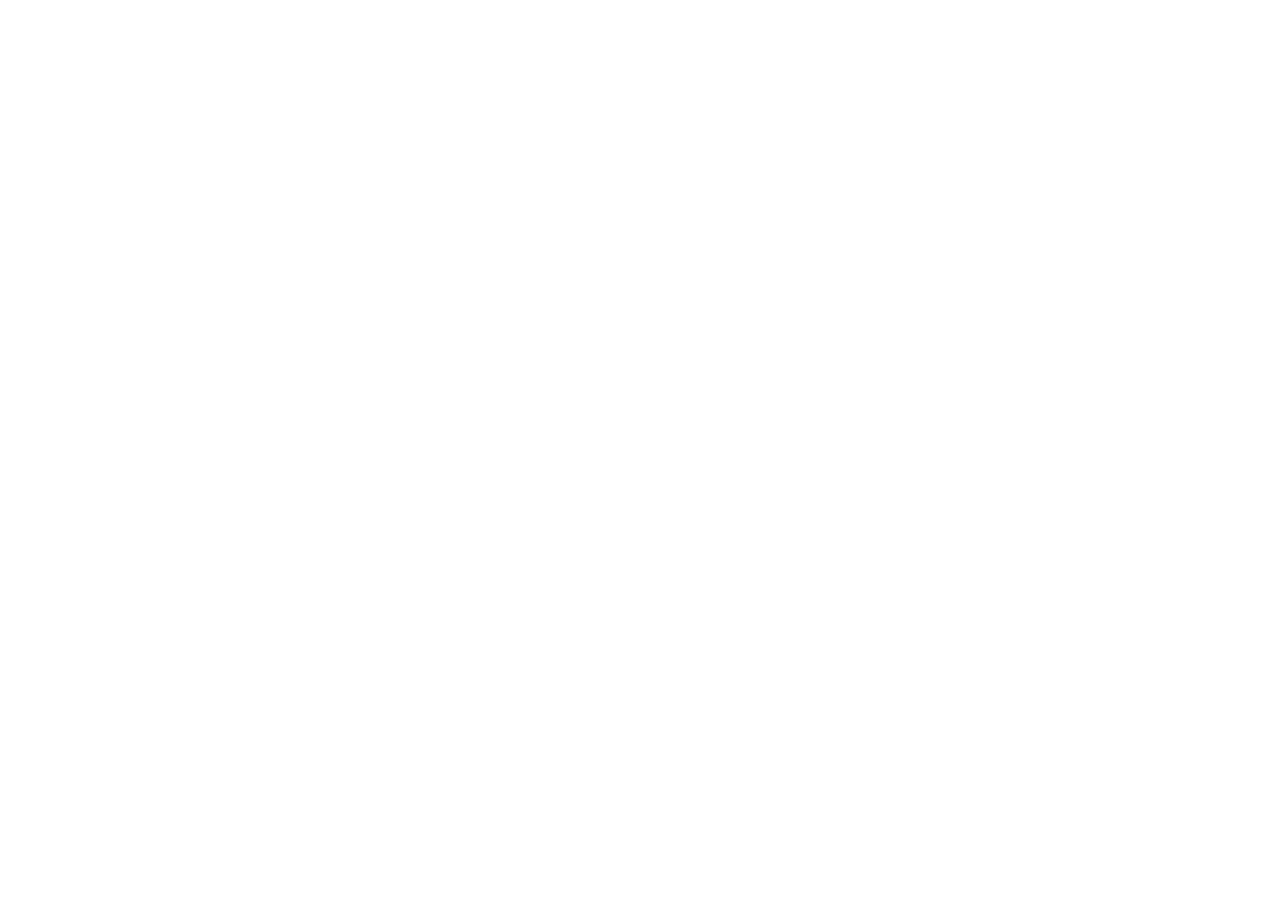
==== Connecting to a Database/dataForm.html @ 1a1735d2 "Create dataForm.html" ====
<!doctype html> <html lang="en">
<head>
        <meta charset="utf-8">
        <meta name="viewport" content="width=device-width, initial-scale=1">

        <title>Form</title> 
        <script>

        </script>
    </head>
    <body>
<!--we will start here-->
    </body>
</html>
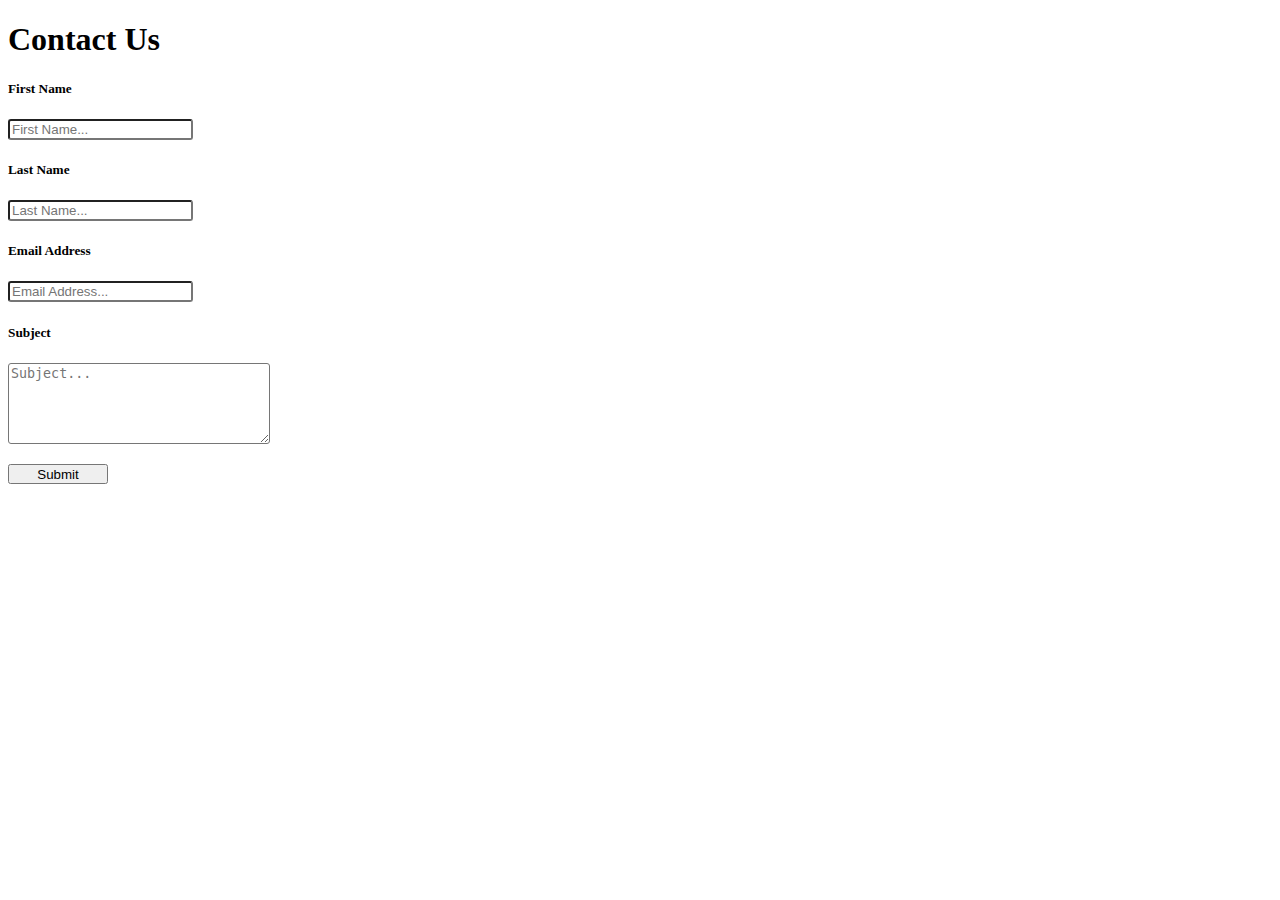
==== commit 6b92a26a: "Update dataForm.html" ====
--- a/Connecting to a Database/dataForm.html
+++ b/Connecting to a Database/dataForm.html
@@ -9,6 +9,23 @@
         </script>
     </head>
     <body>
-<!--we will start here-->
+        <h1>Contact Us</h1> 
+        <form>
+            <h5>First Name</h5>
+            <input name="input1" placeholder="First Name..." style="border-radius: 3px;">
+            
+            <h5>Last Name</h5>
+            <input name="input2" placeholder="Last Name..." style="border-radius: 3px;">
+            
+            <h5>Email Address</h5>
+            <input name="input3" placeholder="Email Address..." style="border-radius: 3px;">
+            
+            <h5>Subject</h5>
+            <textarea name="input4" placeholder="Subject..." style="border-radius: 3px;" rows="5" cols="30"></textarea>
+            <br>
+            <button name="button1" type="submit" style="width: 100px; height: 20px; margin-top: 1rem;">Submit</button>
+            
+            <!-- Add Submit Button or other form elements here -->
+        </form>
     </body>
 </html>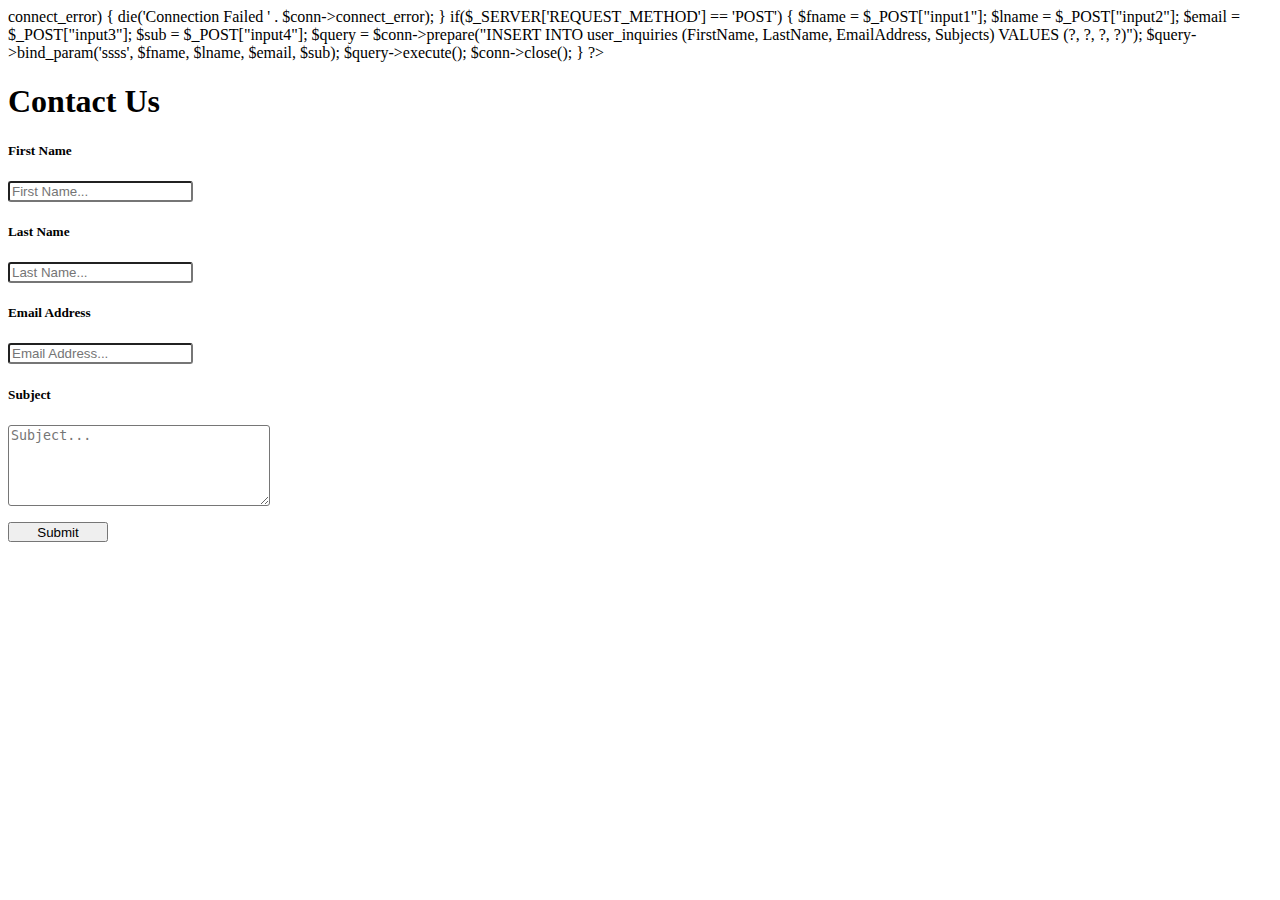
==== commit d93249a4: "Update dataForm.html" ====
--- a/Connecting to a Database/dataForm.html
+++ b/Connecting to a Database/dataForm.html
@@ -1,3 +1,26 @@
+<?php
+define('DB_HOST', 'localhost'); 
+define('DB_USER', 'root'); 
+define('DB_PASS', ''); 
+define('DB_NAME', 'dataForm');
+$conn = new mysqli(DB_HOST, DB_USER, DB_PASS, DB_NAME);
+if($conn->connect_error) {
+    die('Connection Failed ' . $conn->connect_error);
+}
+if($_SERVER['REQUEST_METHOD'] == 'POST') 
+{
+    $fname = $_POST["input1"];
+    $lname = $_POST["input2"];
+    $email = $_POST["input3"];
+    $sub = $_POST["input4"];
+    
+    $query = $conn->prepare("INSERT INTO user_inquiries (FirstName, LastName, EmailAddress, Subjects) VALUES (?, ?, ?, ?)");
+
+    $query->bind_param('ssss', $fname, $lname, $email, $sub);
+    $query->execute();
+    $conn->close();    
+}
+?>
 <!doctype html> <html lang="en">
 <head>
         <meta charset="utf-8">
@@ -10,7 +33,7 @@
     </head>
     <body>
         <h1>Contact Us</h1> 
-        <form>
+        <form id="form1" method="POST" action="">
             <h5>First Name</h5>
             <input name="input1" placeholder="First Name..." style="border-radius: 3px;">
             
